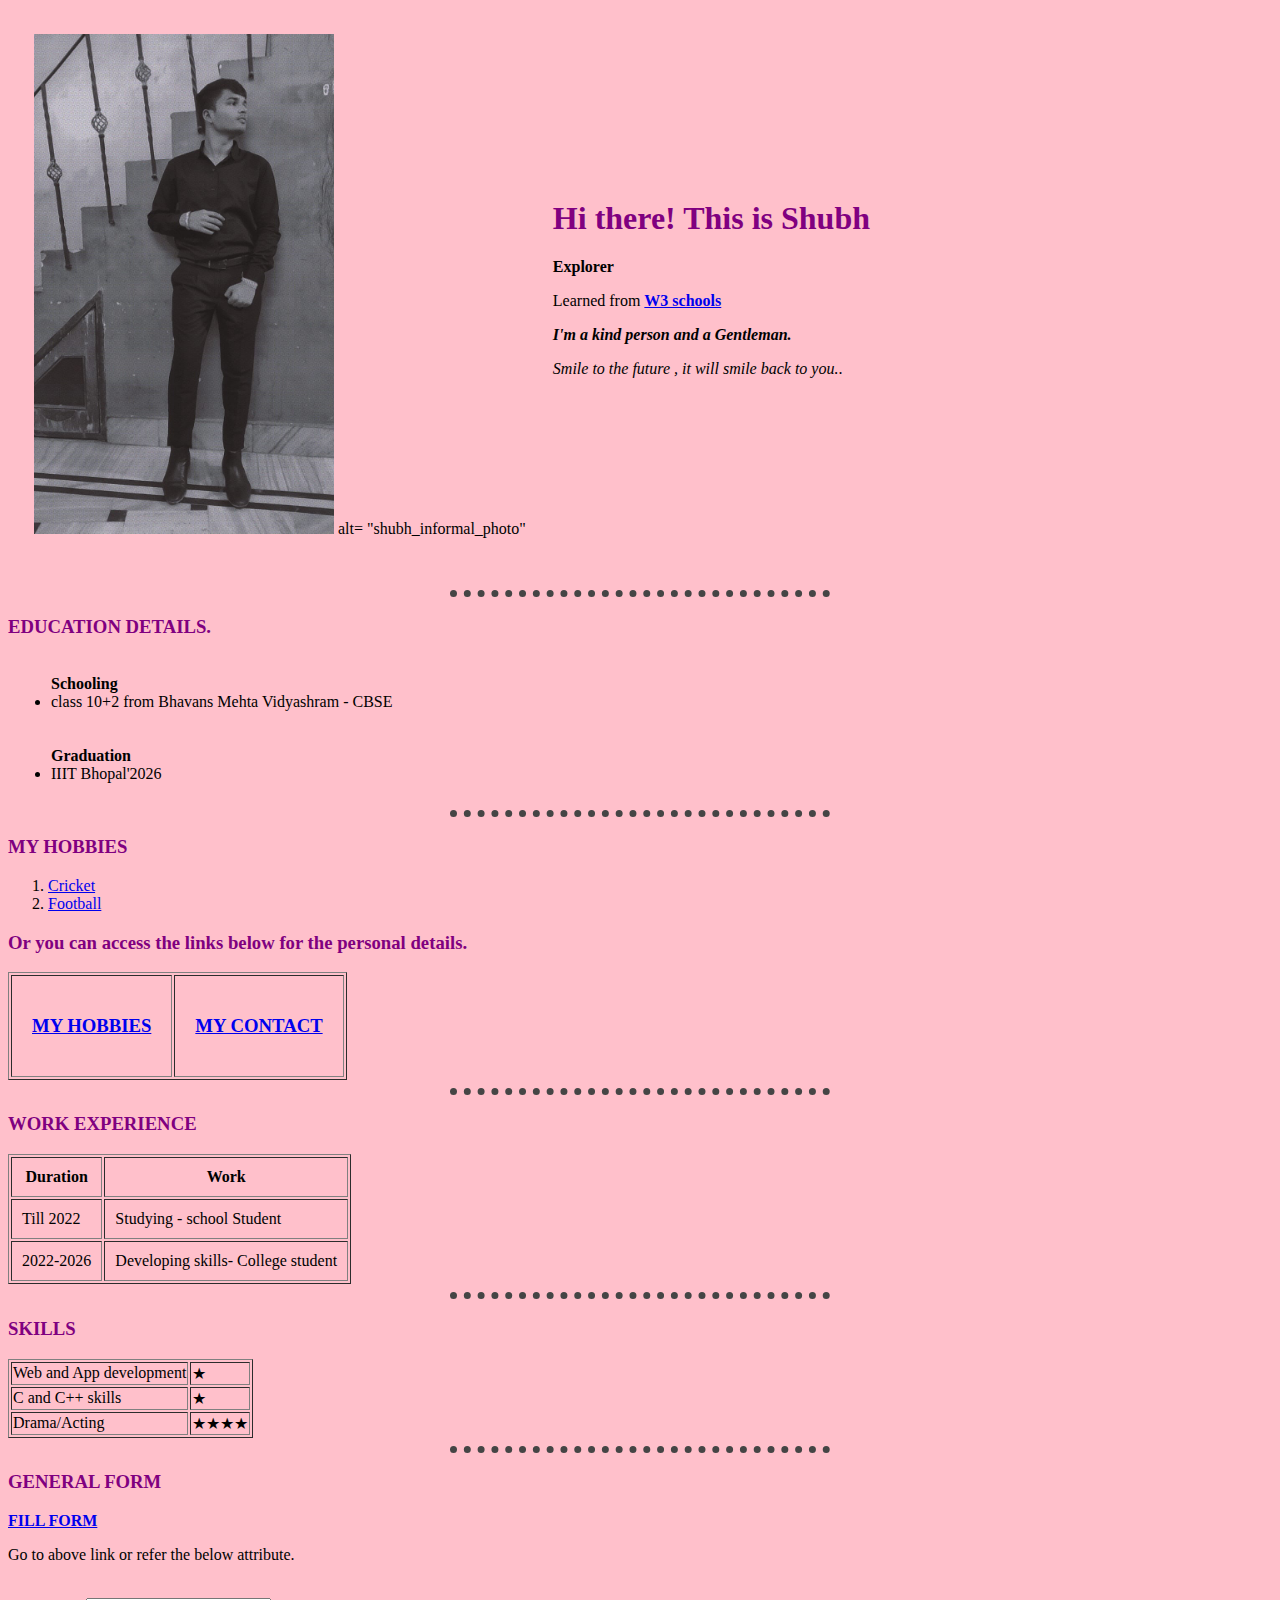
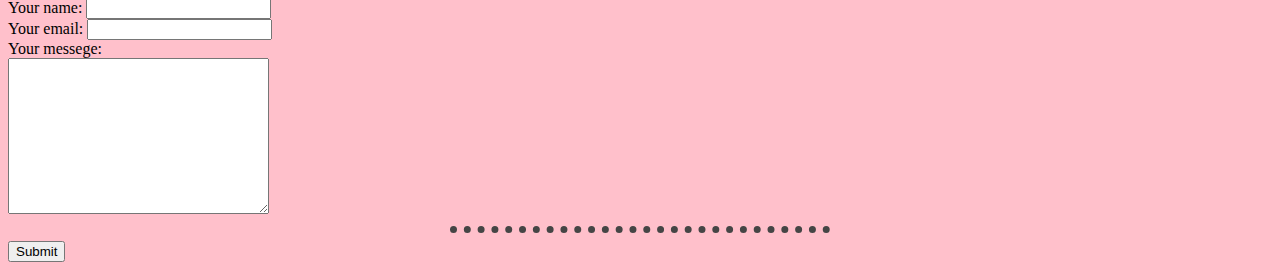
==== index.html @ ef61ed2f "Update index.html" ====
<!DOCTYPE html>
<html lang="en">

<head>
    <meta charset="UTF-8">
    <title>⭐SHUBH's WEBSITE⭐</title>
</head>

 <link rel="stylesheet" href="styles.css">

    
<body>

<table cellspacing="25">      
    <tr>
        <td><img src="shubh_photo3.jpg" width="300" height="500"> alt= "shubh_informal_photo"</td>
        <td> <h1>Hi there! This is Shubh</h1>    

            <p><b>Explorer</b></p>          
            <p>Learned from <strong><a href="https://www.w3schools.com/"> W3 schools</strong></a></p>
            <p><i><b>I'm a kind person and a <strong>Gentleman</strong>.</b></i></p>  
            <p><em>Smile to the future , it will smile back to you.</em>.</p>   
        
    </tr>
</table>
    
<br>  
    <hr>   
    <h3>EDUCATION DETAILS.</h3>
    
    <table >                     
        <tr>
            <td><ul><b>Schooling</b>
                   <li>class 10+2 from Bhavans Mehta Vidyashram - CBSE</li>
                </ul>
            </td>
        </tr>
        <tr>
            <td>
                <ul><b>Graduation</b>   
                    <li>IIIT Bhopal'2026</li>  
                </ul>
            </td>
        </tr>
    </table>
    
    <hr>

    <h3>MY HOBBIES</h3>

    <ol>                                       
        <li><a href="https://en.wikipedia.org/wiki/Cricket">Cricket</a></li>
        <li><a href="https://en.wikipedia.org/wiki/Football">Football</a></li>
    </ol>

    <h3>Or you can access the links below for the personal details.</h3>
    <table border="1" cellpadding="20">      
            <td><h3><a href=shubh_hobbies.html>MY HOBBIES</a></h3>   </td> 
            <td><h3><a href=shubh_contact.html>MY CONTACT</a></h3>   </td>
        </tr>
    </table>
    
    <hr>
      
    <h3>WORK EXPERIENCE</h3>
   
    <table border="1" cellpadding="10">    
                                     
        <thead>
            <tr>              
                <th>Duration</th>           
                <th>Work</th>
            </tr>
        </thead>

        <tbody>
            <tr>
                <td>Till 2022</td>   
                <td>Studying - school Student</td>   
                             
            </tr>
            <tr>
                <td>2022-2026</td>
                <td>Developing skills- College student</td>                     
        </tbody>

    </table>
     
    <hr>
    <h3><b>SKILLS</b></h3>
  
    <table border="1">
        <tr>
            <td>Web and App development</td>
            <td>★</td>
        </tr>

        <tr>
            <td>C and C++ skills</td>
            <td>★</td>
        </tr>
        
        <tr>
            <td>Drama/Acting</tD>
            <td>★★★★</td>
        </tr>
    </table>
    <hr>
                      

    <h3>GENERAL FORM</h3>
     <p> <b> <a href="shubh_form.html">FILL FORM</a> </b> </p>
     <p>Go to above link or refer the below attribute.</p>
    <br>

     <form action="mailto:shubhkesarwani242@gmail.com"method="post" enctype="text/plain">
        <label> Your name: </label>
         <input type="text" name="yourName"value"">   <br>  
        <label>Your email:</label>
         <input type="email" name="yourEmail"value""> <br>
        <label>Your messege:</label> <br>
         <textarea name="yourMessage" rows="10" cols="30"></textarea> <br>
         <hr>
         <input type="Submit" name="">  

    </body>
</html>
---- styles.css ----
body {
    background-color:pink ;
}
hr {
    background-color:pink ;
    border-style:dotted none none ;
    border-width:7px;
    border-color:rgb(69, 69, 69);
    height: 0px;
    width: 30%;
}
h1 {
    color:purple;
}
h3{
    color: purple;
}
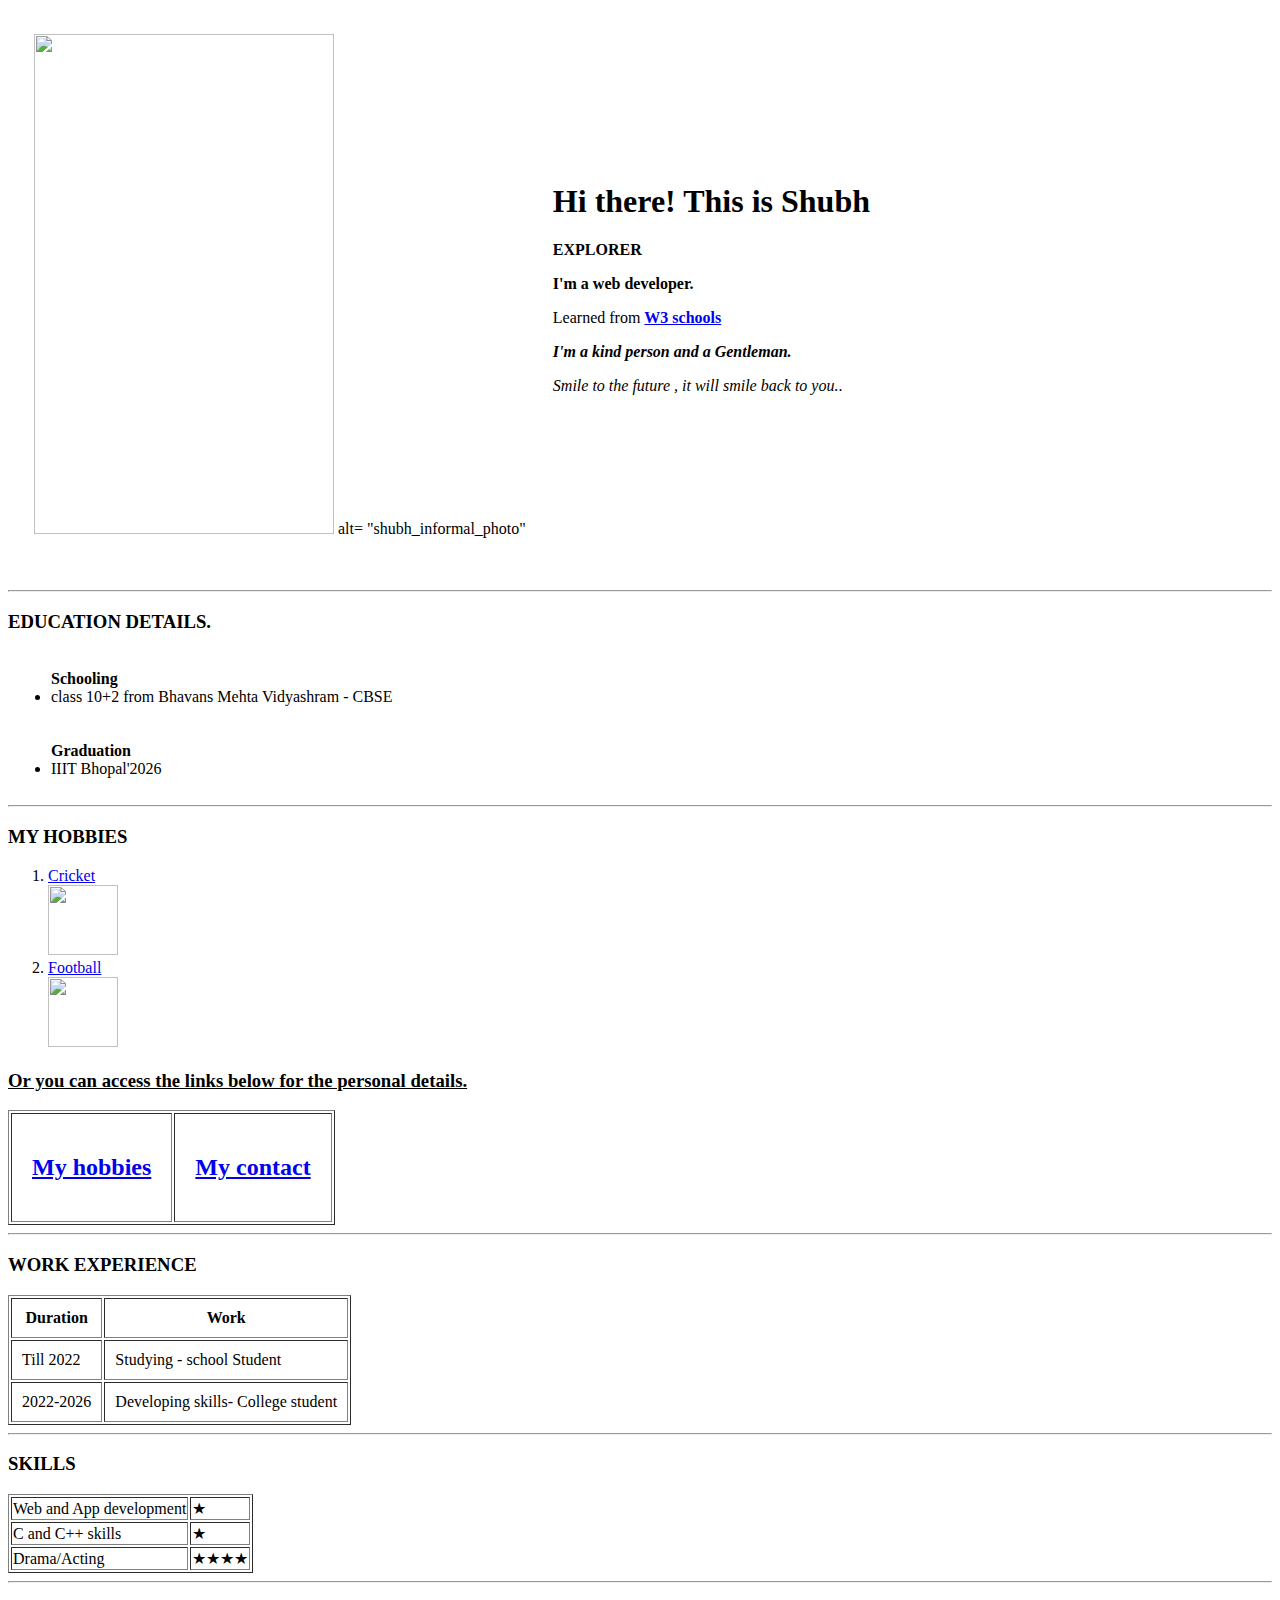
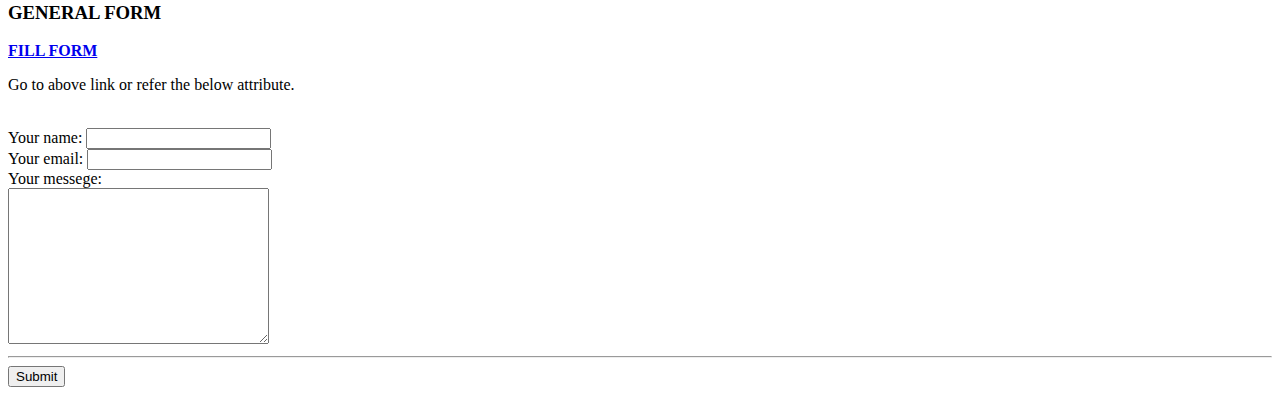
==== commit 526065b9: "Update index.html" ====
--- a/index.html
+++ b/index.html
@@ -6,17 +6,17 @@
     <title>⭐SHUBH's WEBSITE⭐</title>
 </head>
 
- <link rel="stylesheet" href="styles.css">
+<link rel="stylesheet" href="css/styles.css">
 
-    
 <body>
 
 <table cellspacing="25">      
     <tr>
-        <td><img src="shubh_photo3.jpg" width="300" height="500"> alt= "shubh_informal_photo"</td>
+        <td><img src="images/shubh_photo3.jpg" width="300" height="500"> alt= "shubh_informal_photo"</td>
         <td> <h1>Hi there! This is Shubh</h1>    
 
-            <p><b>Explorer</b></p>          
+            <p><b>EXPLORER</b></p>  
+            <p><b>I'm a web developer.</b></p>        
             <p>Learned from <strong><a href="https://www.w3schools.com/"> W3 schools</strong></a></p>
             <p><i><b>I'm a kind person and a <strong>Gentleman</strong>.</b></i></p>  
             <p><em>Smile to the future , it will smile back to you.</em>.</p>   
@@ -50,13 +50,15 @@
 
     <ol>                                       
         <li><a href="https://en.wikipedia.org/wiki/Cricket">Cricket</a></li>
+        <img class="cricket" src="https://em-content.zobj.net/thumbs/120/apple/325/cricket-game_1f3cf.png" height="70" width="70">
         <li><a href="https://en.wikipedia.org/wiki/Football">Football</a></li>
+        <img class="football" src="https://em-content.zobj.net/thumbs/120/microsoft/319/soccer-ball_26bd.png"height="70" width="70">
     </ol>
 
-    <h3>Or you can access the links below for the personal details.</h3>
+    <h3><u>Or you can access the links below for the personal details.</u></h3>
     <table border="1" cellpadding="20">      
-            <td><h3><a href=shubh_hobbies.html>MY HOBBIES</a></h3>   </td> 
-            <td><h3><a href=shubh_contact.html>MY CONTACT</a></h3>   </td>
+            <td><h2><a href=html/shubh_hobbies.html>My hobbies</a></h2>   </td> 
+            <td><h2><a href=html/shubh_contact.html>My contact</a></h2>   </td>
         </tr>
     </table>
     
@@ -108,8 +110,8 @@
     <hr>
                       
 
-    <h3>GENERAL FORM</h3>
-     <p> <b> <a href="shubh_form.html">FILL FORM</a> </b> </p>
+    <h3 id="heading">GENERAL FORM</h3>
+     <p> <b> <a href="html/shubh_form.html">FILL FORM</a> </b> </p>
      <p>Go to above link or refer the below attribute.</p>
     <br>
 
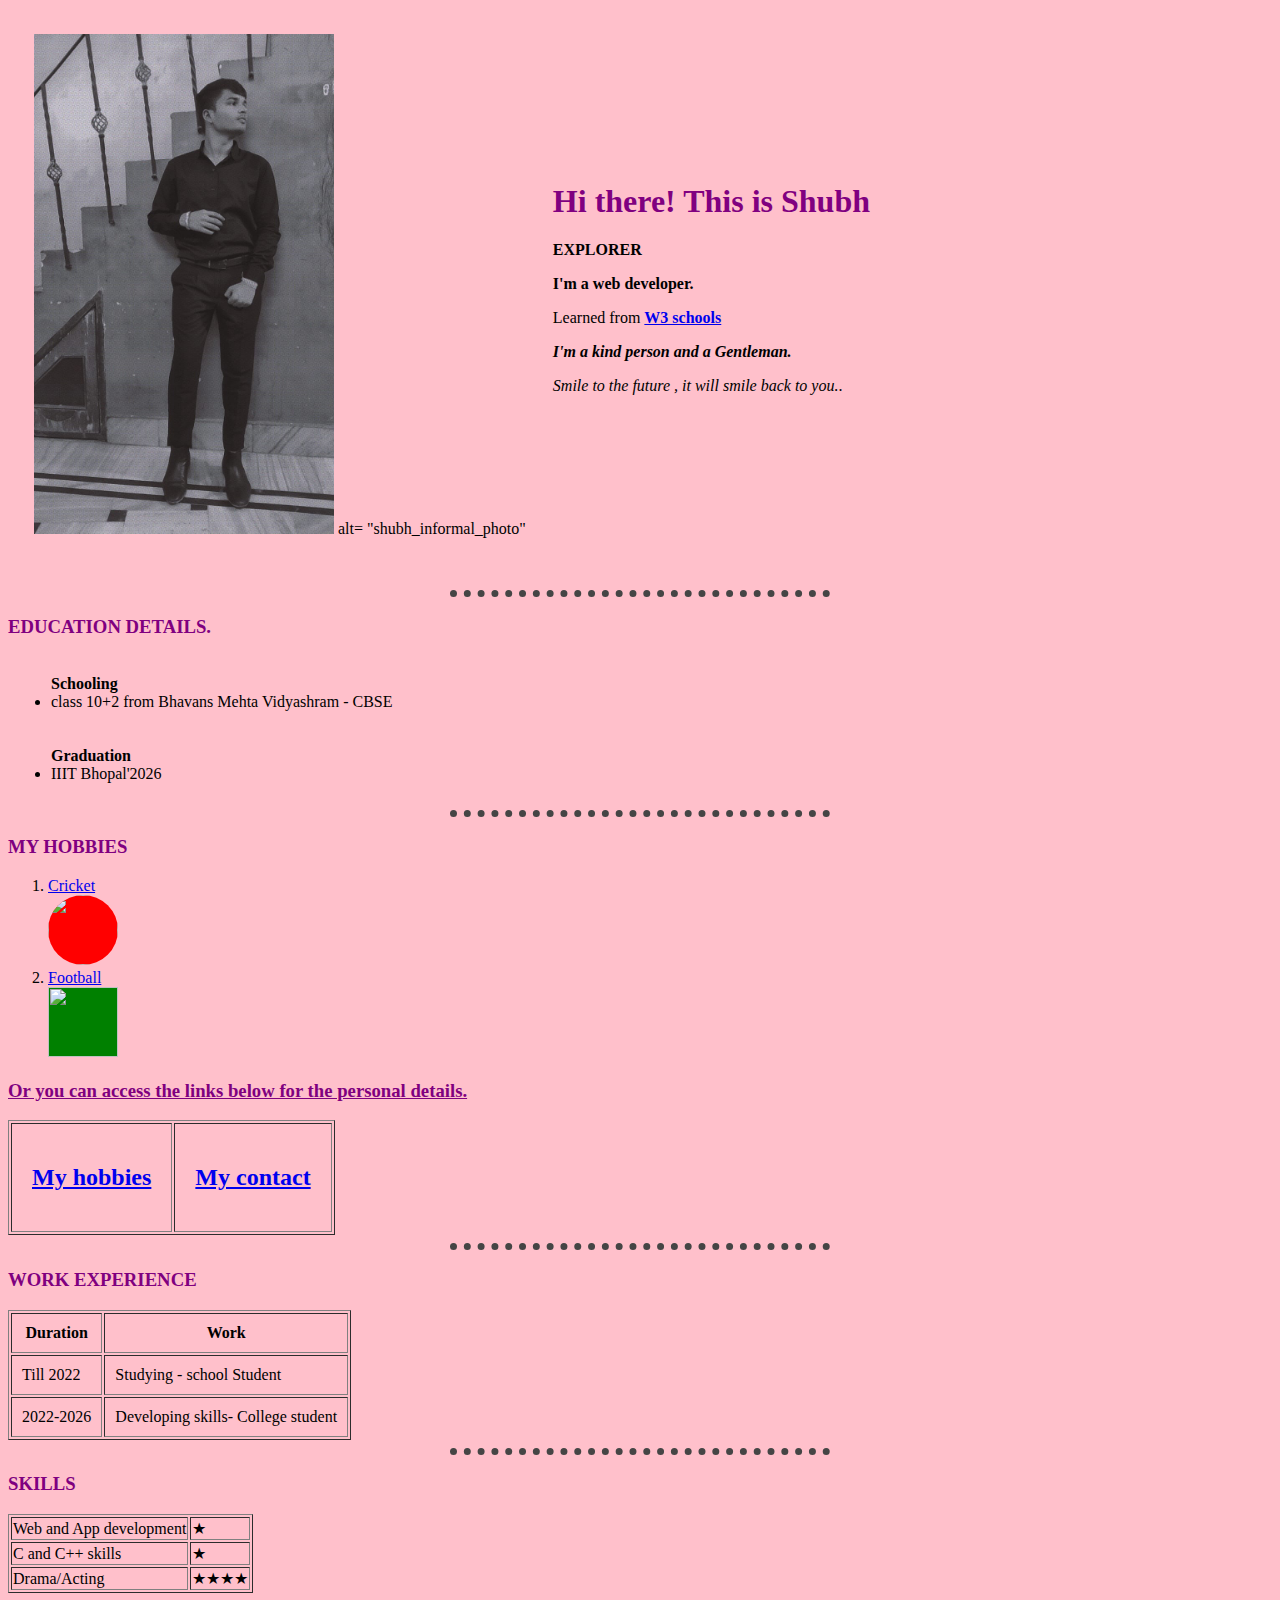
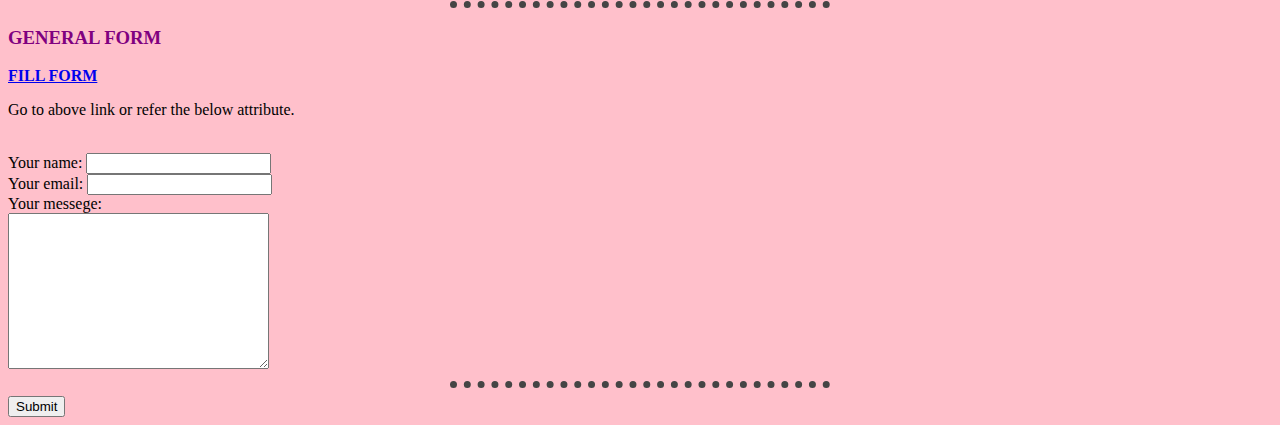
==== commit fb216d8d: "Update index.html" ====
--- a/index.html
+++ b/index.html
@@ -6,13 +6,13 @@
     <title>⭐SHUBH's WEBSITE⭐</title>
 </head>
 
-<link rel="stylesheet" href="css/styles.css">
+<link rel="stylesheet" href="styles.css">
 
 <body>
 
 <table cellspacing="25">      
     <tr>
-        <td><img src="images/shubh_photo3.jpg" width="300" height="500"> alt= "shubh_informal_photo"</td>
+        <td><img src="shubh_photo3.jpg" width="300" height="500"> alt= "shubh_informal_photo"</td>
         <td> <h1>Hi there! This is Shubh</h1>    
 
             <p><b>EXPLORER</b></p>  
@@ -57,8 +57,8 @@
 
     <h3><u>Or you can access the links below for the personal details.</u></h3>
     <table border="1" cellpadding="20">      
-            <td><h2><a href=html/shubh_hobbies.html>My hobbies</a></h2>   </td> 
-            <td><h2><a href=html/shubh_contact.html>My contact</a></h2>   </td>
+            <td><h2><a href=shubh_hobbies.html>My hobbies</a></h2>   </td> 
+            <td><h2><a href=shubh_contact.html>My contact</a></h2>   </td>
         </tr>
     </table>
     
@@ -111,7 +111,7 @@
                       
 
     <h3 id="heading">GENERAL FORM</h3>
-     <p> <b> <a href="html/shubh_form.html">FILL FORM</a> </b> </p>
+     <p> <b> <a href="shubh_form.html">FILL FORM</a> </b> </p>
      <p>Go to above link or refer the below attribute.</p>
     <br>
 
--- a/styles.css
+++ b/styles.css
@@ -0,0 +1,35 @@
+body {
+    background-color:pink ;
+}
+hr {
+    background-color:pink ;
+    border-style:dotted none none ;
+    border-width:7px;
+    border-color:rgb(69, 69, 69);
+    height: 0px;
+    width: 30%;
+}
+h1 {
+    color:purple;
+}
+h3{
+    color: purple;
+}
+
+     /*************tag selector********/
+img:hover {
+    background-color: gold;
+} 
+     /*************class selector********/
+.cricket {
+    background-color: red;
+    border-radius: 100%;
+}
+.football {
+    background-color: green;
+    
+}
+/*************id selector********/
+#heading {
+    color: purple;
+}
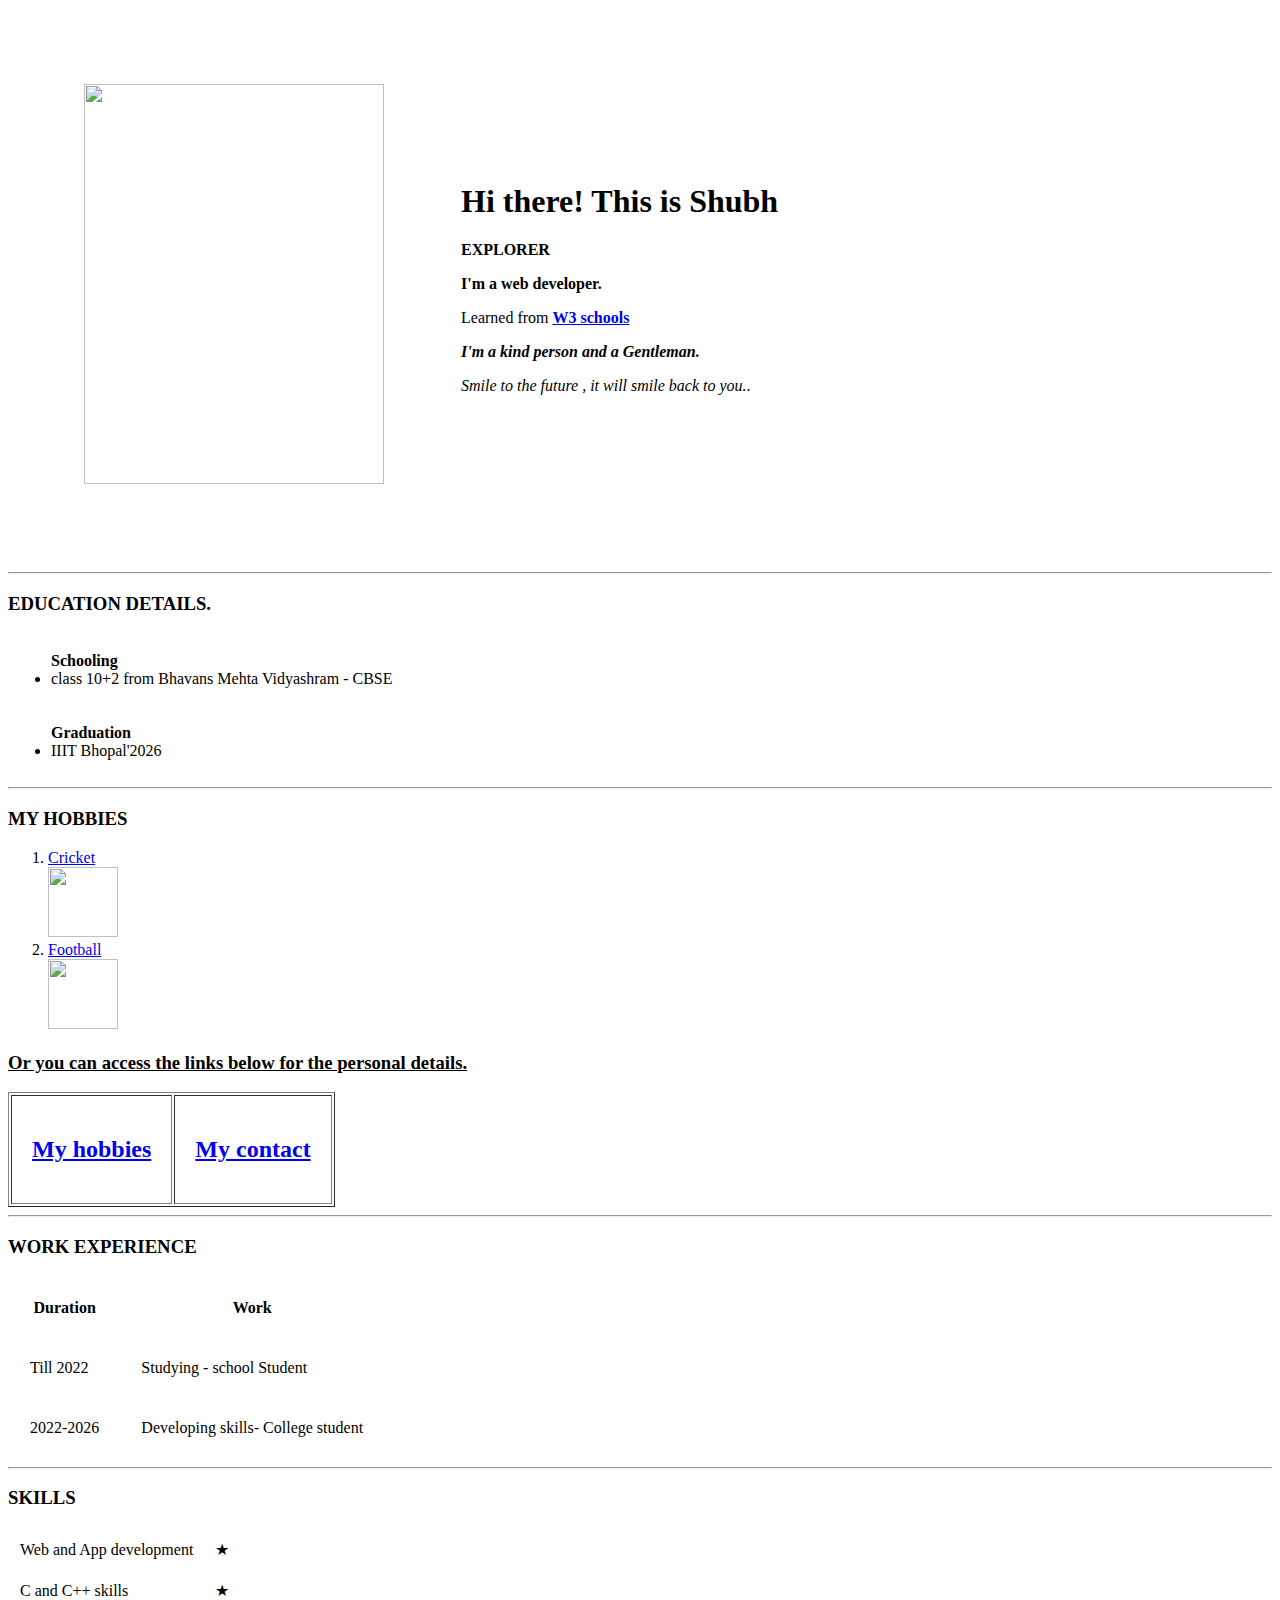
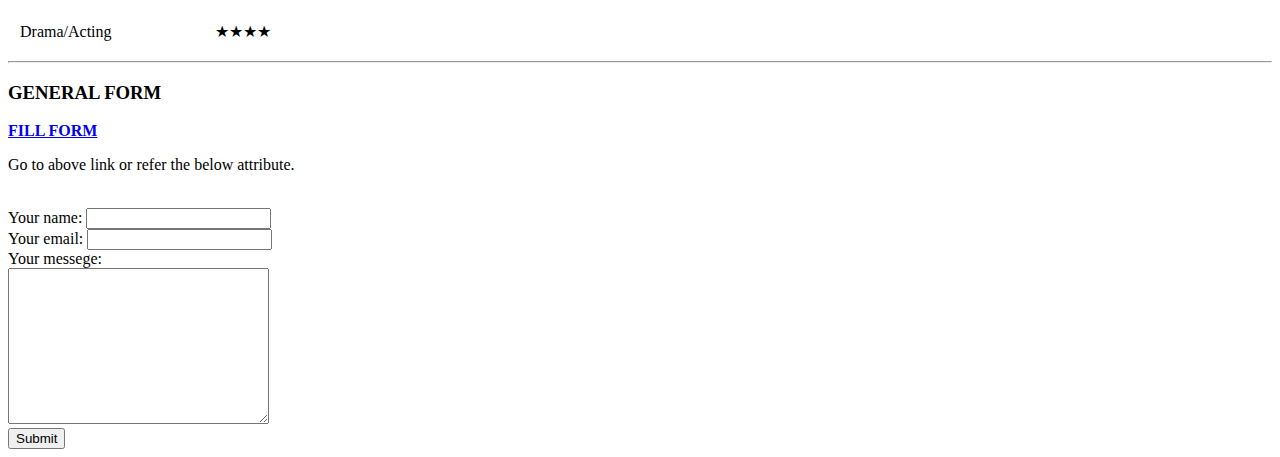
==== commit 5f8b85a0: "Update index.html" ====
--- a/index.html
+++ b/index.html
@@ -6,28 +6,30 @@
     <title>⭐SHUBH's WEBSITE⭐</title>
 </head>
 
-<link rel="stylesheet" href="styles.css">
+<link rel="stylesheet" href="css/styles.css">
+<link rel="icon" href="css/favicon.ico">
 
 <body>
 
-<table cellspacing="25">      
-    <tr>
-        <td><img src="shubh_photo3.jpg" width="300" height="500"> alt= "shubh_informal_photo"</td>
-        <td> <h1>Hi there! This is Shubh</h1>    
-
-            <p><b>EXPLORER</b></p>  
-            <p><b>I'm a web developer.</b></p>        
-            <p>Learned from <strong><a href="https://www.w3schools.com/"> W3 schools</strong></a></p>
-            <p><i><b>I'm a kind person and a <strong>Gentleman</strong>.</b></i></p>  
-            <p><em>Smile to the future , it will smile back to you.</em>.</p>   
-        
-    </tr>
-</table>
+<div class="intro-container">
+    <table cellspacing="75">      
+        <tr>
+            <td><img src="images/shubh_photo4.jpg" width="300" height="400"> </td>
+            <td> <h1>Hi there! This is Shubh</h1>    
     
-<br>  
+                <p><b>EXPLORER</b></p>  
+                <p><b>I'm a web developer.</b></p>        
+                <p>Learned from <strong><a class="w3schools"href="https://www.w3schools.com/"> W3 schools</strong></a></p>
+                <p><i><b>I'm a kind person and a <strong>Gentleman</strong>.</b></i></p>  
+                <p><em>Smile to the future , it will smile back to you.</em>.</p>   
+            
+        </tr>
+    </table>
+</div>
+      
     <hr>   
-    <h3>EDUCATION DETAILS.</h3>
-    
+    <div class="education-container">
+        <h3>EDUCATION DETAILS.</h3>
     <table >                     
         <tr>
             <td><ul><b>Schooling</b>
@@ -44,9 +46,11 @@
         </tr>
     </table>
     
+    </div>
     <hr>
 
-    <h3>MY HOBBIES</h3>
+    <div class="hobbies-container">
+        <h3>MY HOBBIES</h3>
 
     <ol>                                       
         <li><a href="https://en.wikipedia.org/wiki/Cricket">Cricket</a></li>
@@ -57,16 +61,19 @@
 
     <h3><u>Or you can access the links below for the personal details.</u></h3>
     <table border="1" cellpadding="20">      
-            <td><h2><a href=shubh_hobbies.html>My hobbies</a></h2>   </td> 
-            <td><h2><a href=shubh_contact.html>My contact</a></h2>   </td>
+            <td><h2><a class="hobbies" href=html/shubh_hobbies.html>My hobbies</a></h2>   </td> 
+            <td><h2><a class="contact" href=html/shubh_contact.html>My contact</a></h2>   </td>
         </tr>
     </table>
     
+    </div>
+    
     <hr>
       
-    <h3>WORK EXPERIENCE</h3>
+    <div class=" workexp-container">
+        <h3>WORK EXPERIENCE</h3>
    
-    <table border="1" cellpadding="10">    
+    <table  cellpadding="20">    
                                      
         <thead>
             <tr>              
@@ -87,11 +94,13 @@
         </tbody>
 
     </table>
+    </div>
      
     <hr>
-    <h3><b>SKILLS</b></h3>
+    <div class="skill-container">
+        <h3><b>SKILLS</b></h3>
   
-    <table border="1">
+    <table cellpadding="10px">
         <tr>
             <td>Web and App development</td>
             <td>★</td>
@@ -107,11 +116,13 @@
             <td>★★★★</td>
         </tr>
     </table>
+    </div>
     <hr>
                       
 
-    <h3 id="heading">GENERAL FORM</h3>
-     <p> <b> <a href="shubh_form.html">FILL FORM</a> </b> </p>
+    <div class="form-container">
+        <h3 id="heading">GENERAL FORM</h3>
+     <p> <b> <a class="form" href="html/shubh_form.html">FILL FORM</a> </b> </p>
      <p>Go to above link or refer the below attribute.</p>
     <br>
 
@@ -122,8 +133,8 @@
          <input type="email" name="yourEmail"value""> <br>
         <label>Your messege:</label> <br>
          <textarea name="yourMessage" rows="10" cols="30"></textarea> <br>
-         <hr>
          <input type="Submit" name="">  
+    </div>
 
     </body>
 </html>
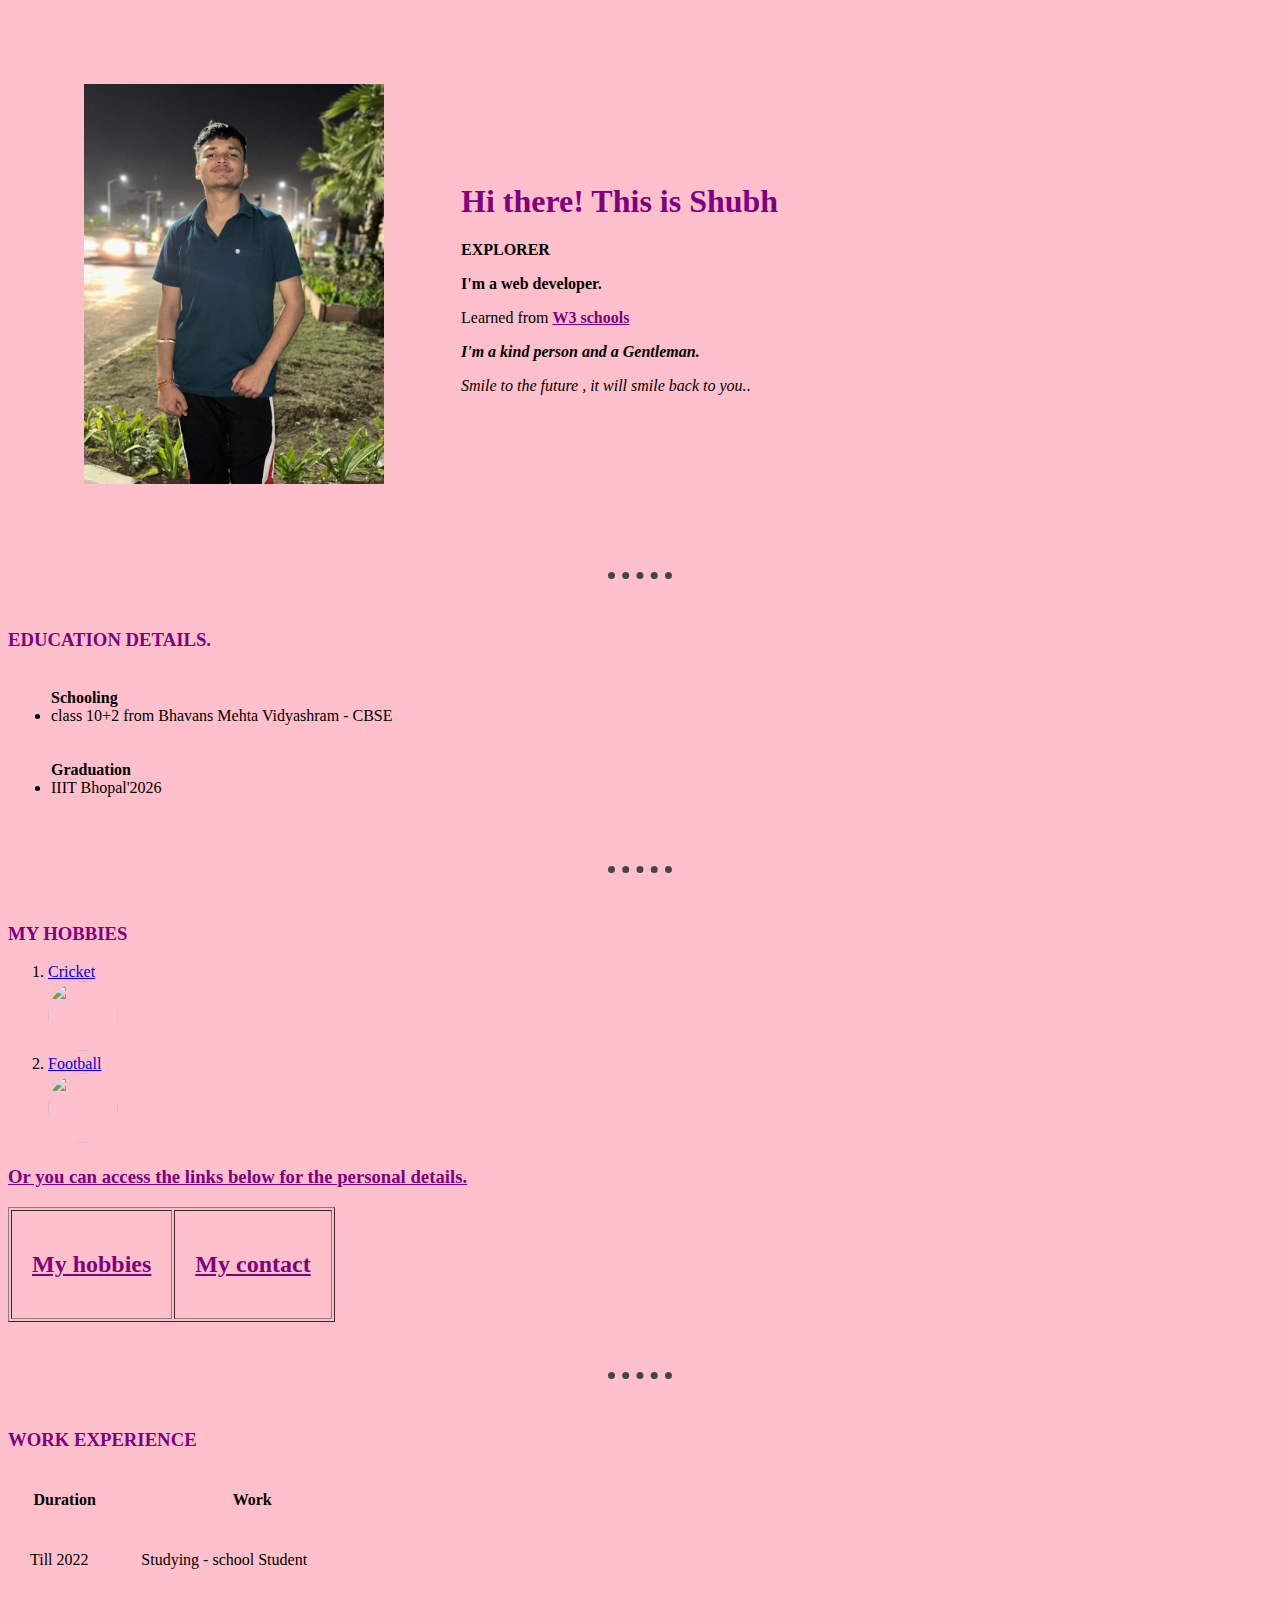
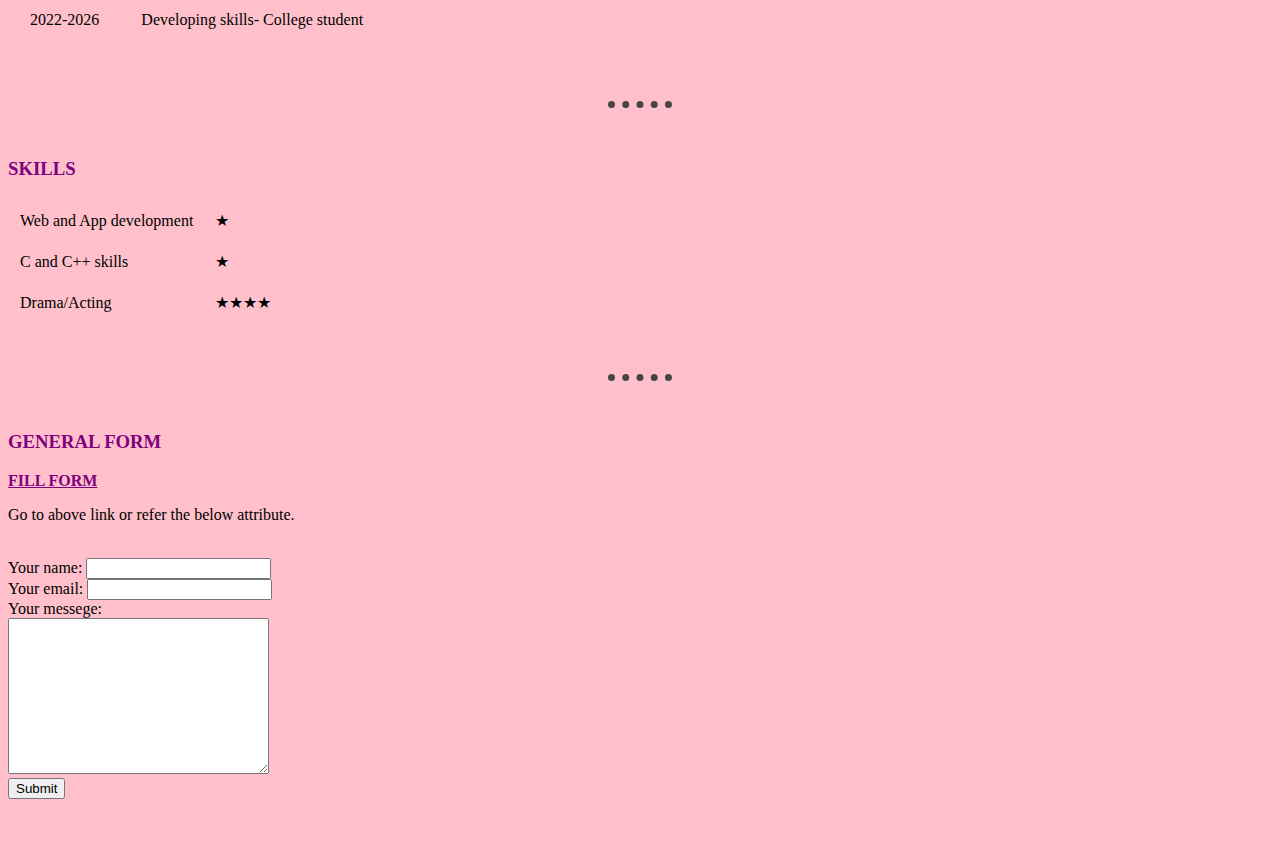
==== commit 482037f8: "Update index.html" ====
--- a/index.html
+++ b/index.html
@@ -6,15 +6,15 @@
     <title>⭐SHUBH's WEBSITE⭐</title>
 </head>
 
-<link rel="stylesheet" href="css/styles.css">
-<link rel="icon" href="css/favicon.ico">
+<link rel="stylesheet" href="styles.css">
+<link rel="icon" href="favicon.ico">
 
 <body>
 
 <div class="intro-container">
     <table cellspacing="75">      
         <tr>
-            <td><img src="images/shubh_photo4.jpg" width="300" height="400"> </td>
+            <td><img src="shubh_photo4.jpg" width="300" height="400"> </td>
             <td> <h1>Hi there! This is Shubh</h1>    
     
                 <p><b>EXPLORER</b></p>  
@@ -61,8 +61,8 @@
 
     <h3><u>Or you can access the links below for the personal details.</u></h3>
     <table border="1" cellpadding="20">      
-            <td><h2><a class="hobbies" href=html/shubh_hobbies.html>My hobbies</a></h2>   </td> 
-            <td><h2><a class="contact" href=html/shubh_contact.html>My contact</a></h2>   </td>
+            <td><h2><a class="hobbies" href=shubh_hobbies.html>My hobbies</a></h2>   </td> 
+            <td><h2><a class="contact" href=shubh_contact.html>My contact</a></h2>   </td>
         </tr>
     </table>
     
@@ -122,7 +122,7 @@
 
     <div class="form-container">
         <h3 id="heading">GENERAL FORM</h3>
-     <p> <b> <a class="form" href="html/shubh_form.html">FILL FORM</a> </b> </p>
+     <p> <b> <a class="form" href="shubh_form.html">FILL FORM</a> </b> </p>
      <p>Go to above link or refer the below attribute.</p>
     <br>
 
--- a/styles.css
+++ b/styles.css
@@ -0,0 +1,76 @@
+body {
+    background-color:pink ;
+    
+}
+hr {
+    background-color:pink ;
+    border-style:dotted none none ;
+    border-width:7px;
+    border-color:rgb(69, 69, 69);
+    height: 0px;
+    width: 5%;
+    
+}
+h1 {
+    color:purple;
+}
+h3{
+    color: purple;
+}
+
+     /*************tag selector********/
+img:hover {
+    background-color:purple;
+} 
+     /*************class selector********/
+.cricket {
+    background-color:pink;
+    border-radius: 100%;
+}
+.football {
+    background-color: pink;
+    border-radius: 100%;
+    
+}
+/*************id selector********/
+#heading {
+    color: purple;
+}
+
+.education-container {
+    margin: 50px auto 50px auto;
+   
+}
+.hobbies-container {
+    margin: 50px auto 50px auto;
+   
+}
+.workexp-container {
+    margin: 50px auto 50px auto;
+    
+}
+.skill-container {
+    margin: 50px auto 50px auto;
+    
+}
+.form-container {
+    margin: 50px auto 50px auto;
+    
+}
+
+.hobbies {
+    color: purple;
+}
+.contact {
+    color: purple;
+}
+.w3schools {
+    color: purple;
+}
+.form {
+    color: purple;
+   
+}
+a:hover{
+color:black;
+}
